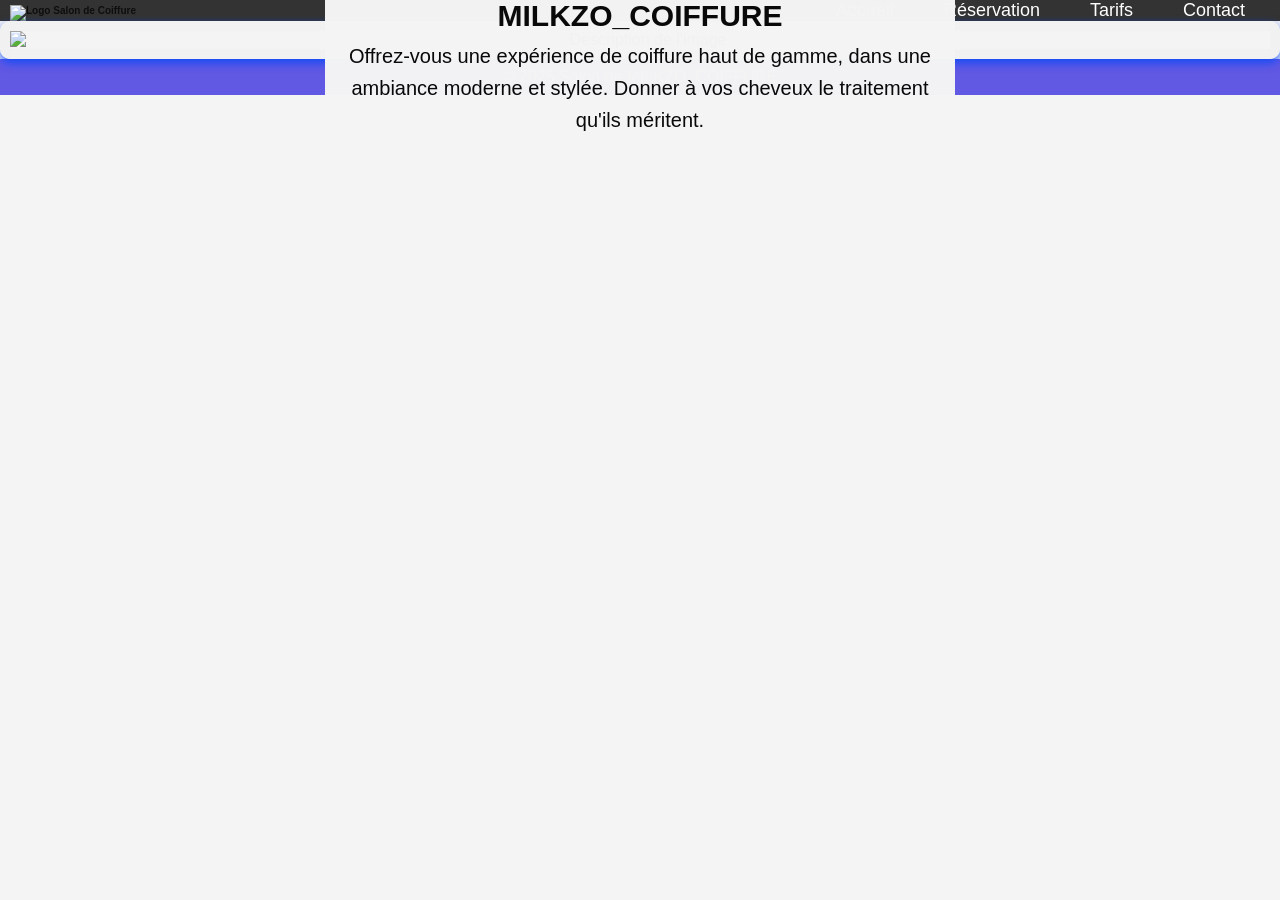
==== index.html @ 93313919 "Add files via upload" ====
<!DOCTYPE html>
<html lang="fr">
<head>
    <meta charset="UTF-8">
    <meta name="viewport" content="width=device-width, initial-scale=1.0">
    <title>MILKZO_COIFFURE </title>
    <link rel="stylesheet" href="styles.css">
</head>
<body>

    <header>
        <nav class="navbar">
            <div class="logo">
                <a href="Accueil.html">
                    <img src="C:\Users\Snoopjohne\Pictures\alcino\logo.jpg" alt="Logo Salon de Coiffure" class="logo-img" height="50px" width="50px">
                </a>
            </div>
            <ul class="menu">
                <li><a href="accueil.html">Accueil</a></li>
                <li><a href="reservation.html">Réservation</a></li>
                <li><a href="tarifs.html">Tarifs</a></li>
                <li><a href="contact.html">Contact</a></li>
            </ul>
        </nav>
    </header>
    <section class="image-section">
        <img  src ="C:\Users\Snoopjohne\Pictures\alcino\couverture.jpg" alt="Description de l'image" class="image-accueil">
        <div class="texte-centre">
            <h1>Bienvenue au Salon de MILKZO_COIFFURE</h1>
            <p>Offrez-vous une expérience de coiffure haut de gamme, dans une ambiance moderne et stylée. Donner à vos cheveux le traitement qu'ils méritent.</p>
        </div>
    </section>
</body>
<footer>
    <p>&copy; 2025 Salon de MILKZO_COIFFURE</p>
</footer>
</html>
---- styles.css ----
/* Réinitialisation de la marge et du padding */
* {
    margin: 0;
    padding: 0;
    box-sizing: border-box;
}

/* Style du body */
body {
    font-family: 'Arial', sans-serif;
    background-color: #f4f4f4;
}

/* Style de l'en-tête */
header {
    background-color: #333;
    padding: 0px 0;
}

/* Style de la barre de navigation */
.navbar {
    display: flex;
    justify-content: space-between;
    align-items: center;
    padding: 0 10px;
}

/* Style du logo */
.logo a {
    color: #0f0e0e;
    font-size: 10px;
    text-decoration: none;
    font-weight: bold;
}

/* Style du menu */
.menu {
    list-style-type: none;
    display: flex;
}

.menu li {
    margin: 0 10px;
}

.menu a {
    color: #fff;
    text-decoration: none;
    font-size: 18px;
    padding: 15px;
    transition: color 0.3s ease;
}

/* Effet au survol */
.menu a:hover {
    color: #f4a261; /* Couleur accentuée pour l'effet */
    border-bottom: 2px solid #f4a261; /* Sous-ligne au survol */
}

/* Style de la couleur de fond du menu */
.navbar {
    background-color: #333;
}
/* Style du texte centré */
.texte-centre {
    position: absolute;
    top: 50%; /* Place le texte au centre vertical */
    left: 50%; /* Place le texte au centre horizontal */
    transform: translate(-50%, -50%); /* Centrage parfait */
    color: #090909; /* Texte en blanc pour ressortir sur l'image */
    background-color: rgba(244, 244, 244, 0.987); /* Ombre noire semi-transparente pour améliorer la visibilité du texte */
    padding: 20px;
    border-radius: 10px;
    max-width: 80%; /* Limite la largeur du texte */
    font-size: 20px; /* Taille du texte */
    line-height: 1.6; /* Espacement des lignes */
}
.image-section {
    position: relative;
    text-align: center;
    border-radius: 10px;
    border: 10px solid rgb(241, 241, 241);
    box-shadow: 0 4px 10px rgba(11, 74, 247, 0.903);
    padding: 0;
}

/* Style de l'image */
.image-accueil {
    width: 100%; /* L'image prend toute la largeur */
    height: auto;
    display: block;
}

/* Style des sections */
section {
    padding: 15px;
    text-align: center;
}

footer {
    background-color: #6158e3;
    color: #fff;
    text-align: center;
    padding: 9px 0;
}
/* Style des liens vers les réseaux sociaux */
.social-links {
    margin-top: 9px;
}

.social-links h3 {
    font-size: 24px;
    margin-bottom: 10px;
}

.social-links ul {
    list-style-type: none;
    display: flex;
    justify-content: center;
}

.social-links li {
    margin: 0 15px;
}

.social-links a {
    color: white;
    font-size: 24px;
    text-decoration: none;
    transition: color 0.3s ease;
}

.social-links a:hover {
    color: #f4a261;
}

.social-icon i {
    margin-right: 8px; /* Espace entre l'icône et le texte */
}
/* Container */
.reservation-container {
    width: 320px;
    padding: 24px;
    background: #ffffff;
    border-radius: 12px;
    box-shadow: 0 10px 25px rgba(0, 0, 0, 0.08);
    text-align: center;
    
}

/* Title */
.reservation-container h1 {
    margin-bottom: 24px;
    font-size: 22px;
    font-weight: 600;
    color: #111;
}

/* Form layout */
.reservation-container form {
    display: flex;
    flex-direction: column;
    gap: 16px;
}

/* Labels */
.reservation-container label {
    font-size: 13px;
    color: #666;
    text-align: left;
}

/* Inputs */
.reservation-container input {
    padding: 10px 12px;
    font-size: 14px;
    border: 1px solid #ddd;
    border-radius: 8px;
    outline: none;
    transition: border-color 0.2s ease, box-shadow 0.2s ease;
}

/* Focus effect */
.reservation-container input:focus {
    border-color: #000;
    box-shadow: 0 0 0 2px rgba(0, 0, 0, 0.1);
}

/* Button */
.reservation-container button {
    margin-top: 8px;
    padding: 12px;
    font-size: 14px;
    font-weight: 500;
    color: #fff;
    background: #000;
    border: none;
    border-radius: 8px;
    cursor: pointer;
    transition: background 0.25s ease, transform 0.15s ease;
}

/* Button hover */
.reservation-container button:hover {
    background: #222;
    transform: translateY(-1px);
}

.prix{
    padding: 0;
    border: 10px solid rgb(12, 12, 12);
    border-radius: 10px;
    padding: 10px;
    box-shadow: 0 4px 10px rgba(232, 232, 232, 0.903);
}
.contact{
    border: 10px solid rgb(241, 238, 238);
    border-radius: 10px;
    padding: 10px;
    box-shadow: 0 4px 10px rgba(239, 229, 229, 0.903);
    font-size: 25px;
}
.fond{
    border: 10px solid rgb(12, 12, 12);
    border-radius: 10px;
    padding: 10px;
    box-shadow: 0 4px 10px rgba(232, 232, 232, 0.903);
}
a{
    color: #ffffff;
}
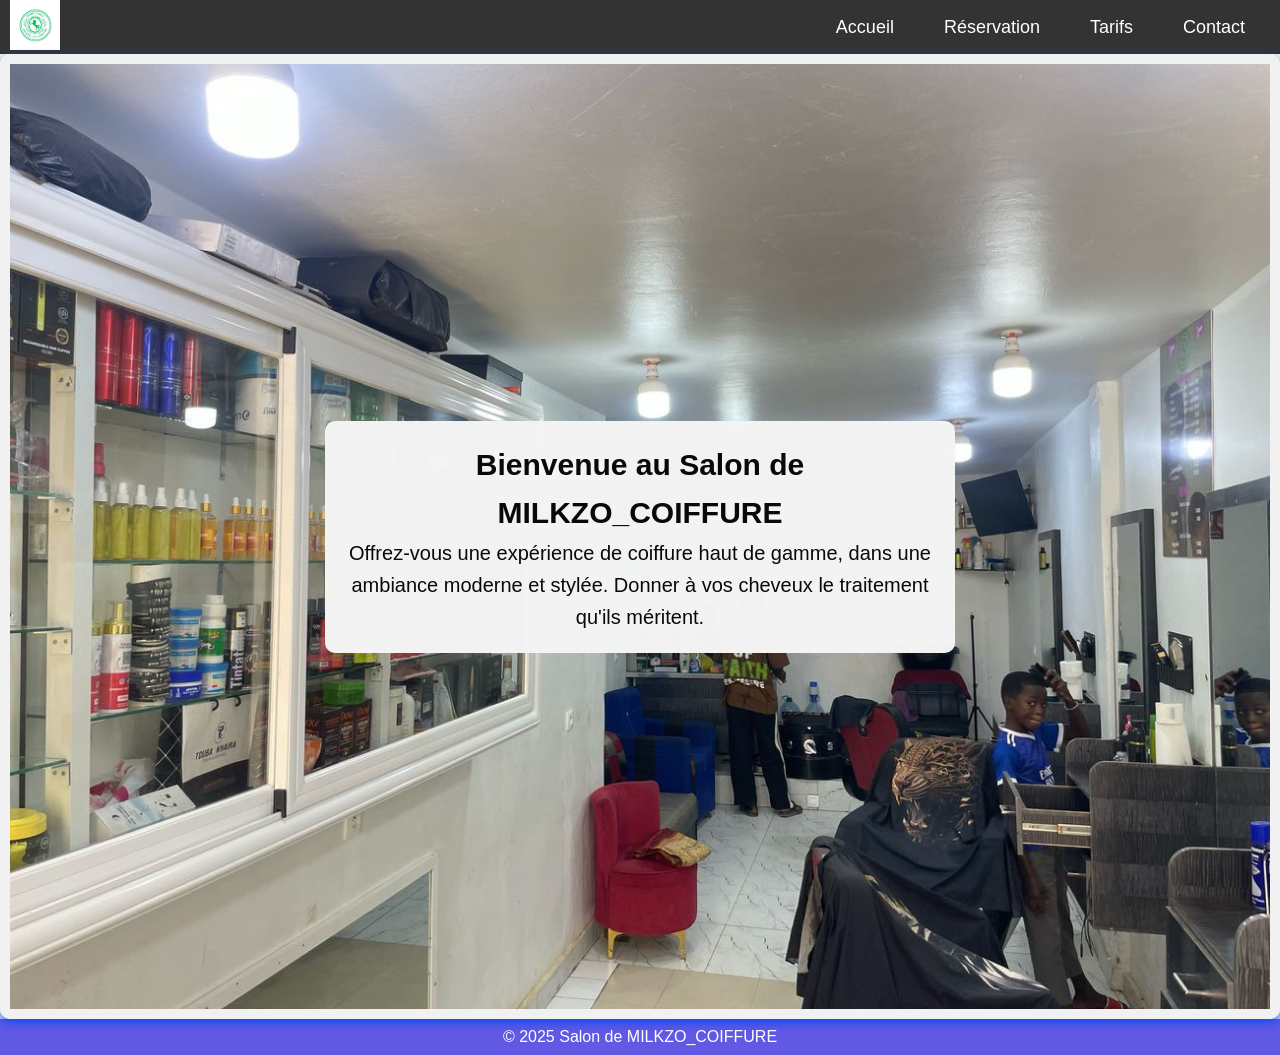
==== commit 8a0a6243: "Update index.html" ====
--- a/index.html
+++ b/index.html
@@ -13,7 +13,7 @@
         <nav class="navbar">
             <div class="logo">
                 <a href="Accueil.html">
-                    <img src="C:\Users\Snoopjohne\Pictures\alcino\logo.jpg" alt="Logo Salon de Coiffure" class="logo-img" height="50px" width="50px">
+                    <img src="logo.jpg" alt="Logo Salon de Coiffure" class="logo-img" height="50px" width="50px">
                 </a>
             </div>
             <ul class="menu">
@@ -25,7 +25,7 @@
         </nav>
     </header>
     <section class="image-section">
-        <img  src ="C:\Users\Snoopjohne\Pictures\alcino\couverture.jpg" alt="Description de l'image" class="image-accueil">
+        <img  src ="couverture.jpg" alt="Description de l'image" class="image-accueil">
         <div class="texte-centre">
             <h1>Bienvenue au Salon de MILKZO_COIFFURE</h1>
             <p>Offrez-vous une expérience de coiffure haut de gamme, dans une ambiance moderne et stylée. Donner à vos cheveux le traitement qu'ils méritent.</p>
@@ -36,3 +36,4 @@
     <p>&copy; 2025 Salon de MILKZO_COIFFURE</p>
 </footer>
 </html>
+
